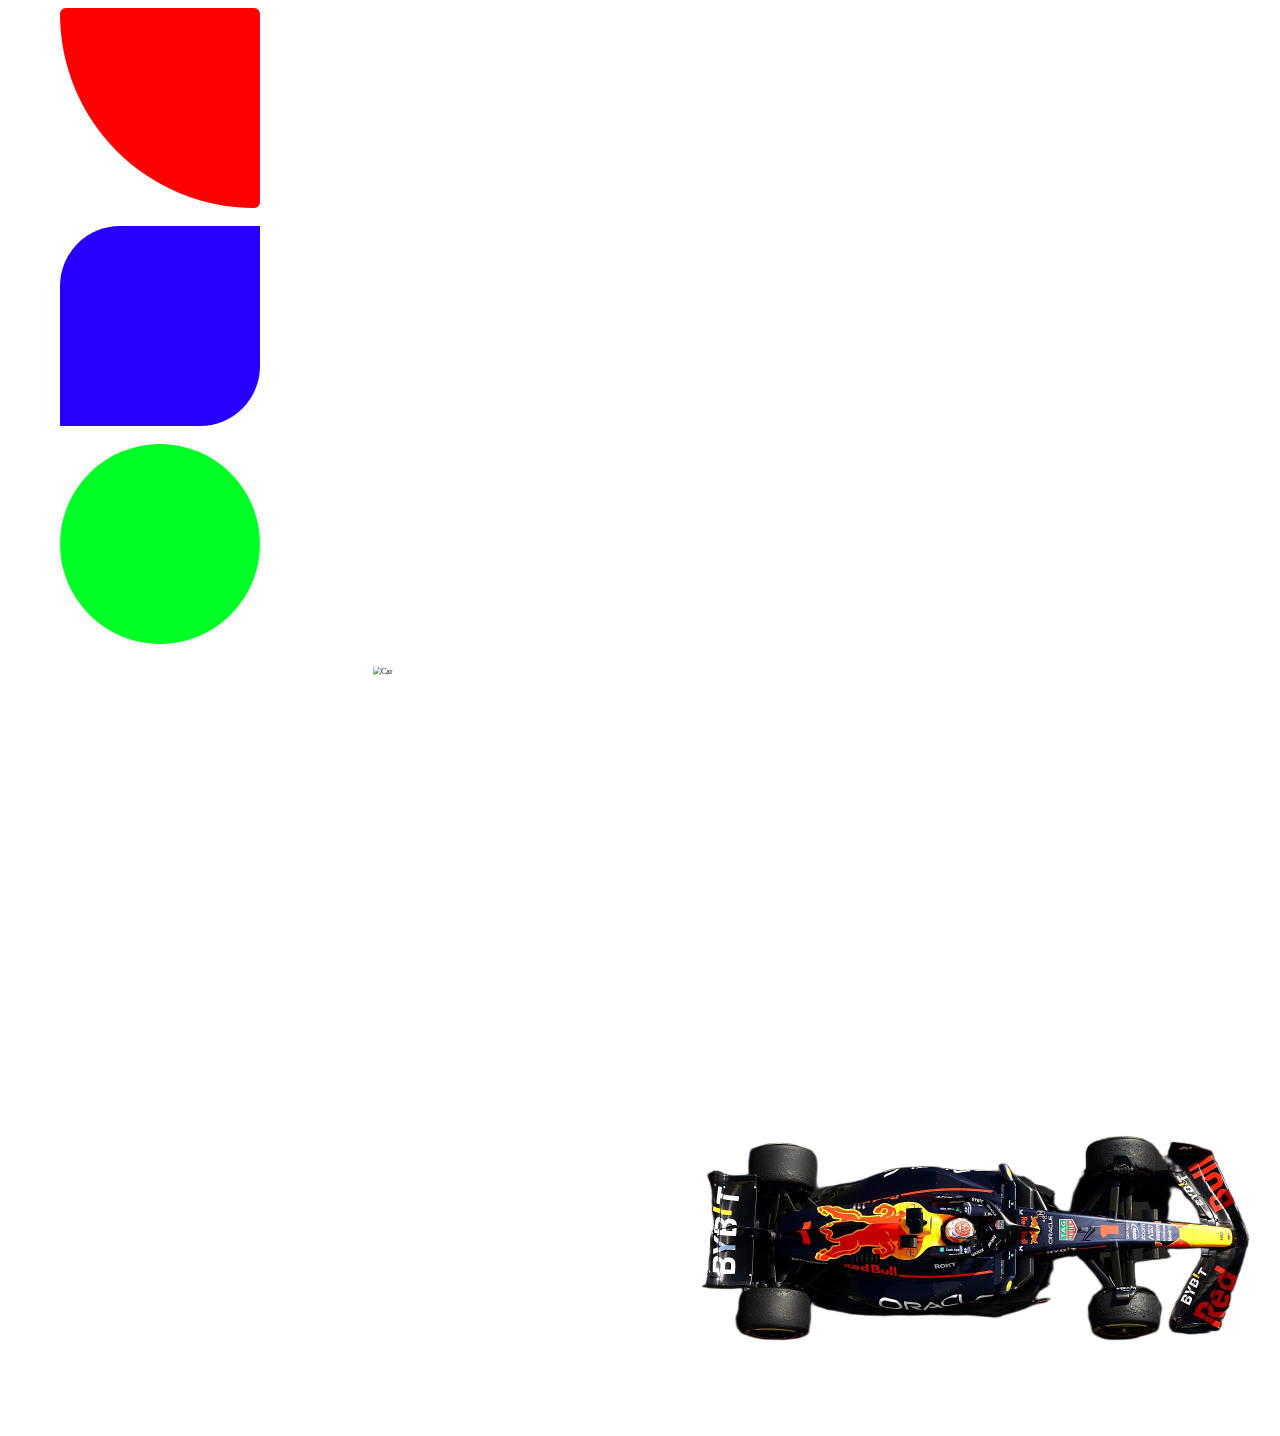
==== index.html @ 8ecacf02 "hello world" ====
<!DOCTYPE html>
<html lang="en">
<head>
    <meta charset="UTF-8">
    <meta name="viewport" content="width=device-width, initial-scale=1.0">
    <title>django</title>
    <link rel="stylesheet" href="stylesheet.css">
</head>
<body>
    <div id="box1"></div></br>
    <div id="box2"></div></br>
    <div id="box3"></div></br>
    <div class="car">
        <img src="./wp13553876.png" alt="Car">
    </div>
     <div class="background">
        <img src="./e3e3.png" alt="Car">
    </div>
</body>
</html>
---- stylesheet.css ----
*{
    margin-left: 20px;
    padding: 0;
    box-sizing: border-box;
}

#box1{
    height: 200px;
    width: 200px;
    border-top-right-radius: 30%;
    border-top-left-radius: 30%;
    border-bottom-left-radius: 1000%;
    border-bottom-right-radius: 30%;
    background-color: rgb(255, 0, 0);
}

#box1:hover{
    background-color: rgb(0, 0, 0);
    height: 210px;
    width: 210px;
}

#box2{
    height: 200px;
    width: 200px;
    border-top-left-radius: 30%;
    border-bottom-right-radius: 30%;
    background-color: rgb(38, 0, 255);
}
#box2:hover{
    background-color: rgb(0, 0, 0);
    height: 210px;
    width: 210px;
}

#box3{
    height: 200px;
    width: 200px;
    border-radius: 100%;
    background-color: rgb(0, 255, 38);
}
#box3:hover{
    background-color: rgb(0, 0, 0);
    height: 210px;
    width: 210px;
}

.car {

    font-size: 50px;
    position: absolute;
    top: 1000px;
    left: 500px;
    offset-path: path('M 300 60 L 700 60 A 190 190 0 0 1 700 440 L 300 440 A 190 190 0 0 1 300 60 Z');
    animation: drive 6s linear infinite;
    scale: 0.5;
  }


  @keyframes drive {
    0% { offset-distance: 0%; }
    100% { offset-distance: 100%; }
  }

.background{
    position: static;
    scale: 0.5;

}
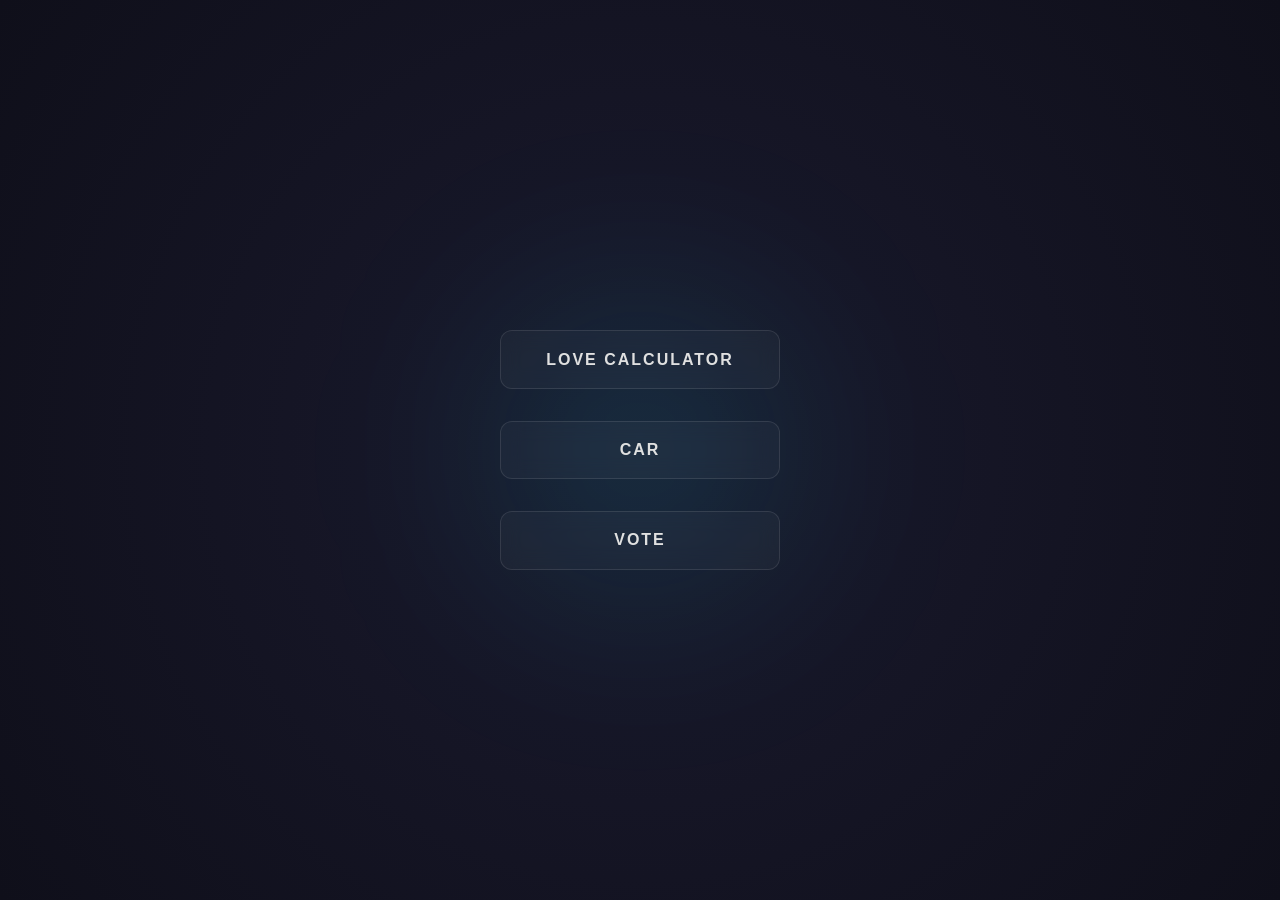
==== commit aaaef1b9: "xd" ====
--- a/index.html
+++ b/index.html
@@ -3,18 +3,12 @@
 <head>
     <meta charset="UTF-8">
     <meta name="viewport" content="width=device-width, initial-scale=1.0">
-    <title>django</title>
-    <link rel="stylesheet" href="stylesheet.css">
+    <title>Document</title>
+    <link rel="stylesheet" href="stylesheet3.css">
 </head>
 <body>
-    <div id="box1"></div></br>
-    <div id="box2"></div></br>
-    <div id="box3"></div></br>
-    <div class="car">
-        <img src="./wp13553876.png" alt="Car">
-    </div>
-     <div class="background">
-        <img src="./e3e3.png" alt="Car">
-    </div>
+    <button onclick="location.href='LOVE.html'">LOVE CALCULATOR</button>
+    <button onclick="location.href='box.html'">CAR</button>
+    <button onclick="location.href='index2.html'">VOTE </button>
 </body>
 </html>
--- a/stylesheet3.css
+++ b/stylesheet3.css
@@ -0,0 +1,87 @@
+
+* {
+    margin: 0;
+    padding: 0;
+    box-sizing: border-box;
+    font-family: 'Segoe UI', Roboto, Helvetica, Arial, sans-serif;
+}
+
+body {
+    height: 100vh;
+    display: flex;
+    flex-direction: column;
+    justify-content: center;
+    align-items: center;
+    gap: 2rem;
+    background: radial-gradient(circle at center, #1a1a2e 0%, #0f0f1a 100%);
+    overflow: hidden;
+}
+
+
+body::before {
+    content: '';
+    position: absolute;
+    width: 300px;
+    height: 300px;
+    background: rgba(0, 242, 255, 0.1);
+    filter: blur(100px);
+    border-radius: 50%;
+    z-index: -1;
+}
+
+button {
+    width: 280px;
+    padding: 1.2rem;
+    font-size: 1rem;
+    font-weight: 600;
+    letter-spacing: 2px;
+    text-transform: uppercase;
+    color: #e0e0e0;
+    background: rgba(255, 255, 255, 0.03);
+    border: 1px solid rgba(255, 255, 255, 0.1);
+    border-radius: 12px;
+    cursor: pointer;
+    backdrop-filter: blur(10px);
+    transition: all 0.4s cubic-bezier(0.175, 0.885, 0.32, 1.275);
+    position: relative;
+    overflow: hidden;
+}
+
+
+button::after {
+    content: '';
+    position: absolute;
+    top: 0;
+    left: -100%;
+    width: 100%;
+    height: 100%;
+    background: linear-gradient(
+        90deg,
+        transparent,
+        rgba(255, 255, 255, 0.2),
+        transparent
+    );
+    transition: 0.5s;
+}
+
+button:hover {
+    color: #00f2ff;
+    border: 1px solid rgba(0, 242, 255, 0.5);
+    background: rgba(0, 242, 255, 0.05);
+    transform: translateY(-5px) scale(1.02);
+    box-shadow: 0 10px 20px rgba(0, 0, 0, 0.3), 
+                0 0 15px rgba(0, 242, 255, 0.2);
+}
+
+button:hover::after {
+    left: 100%;
+}
+
+
+button:active {
+    transform: translateY(0) scale(0.98);
+}
+
+button:nth-child(1):hover { box-shadow: 0 0 20px rgba(255, 46, 99, 0.3); color: #ff2e63; border-color: #ff2e63; } /* Love */
+button:nth-child(2):hover { box-shadow: 0 0 20px rgba(249, 237, 105, 0.3); color: #f9ed69; border-color: #f9ed69; } /* Car */
+button:nth-child(3):hover { box-shadow: 0 0 20px rgba(0, 242, 255, 0.3); color: #00f2ff; border-color: #00f2ff; } /* Vote */
